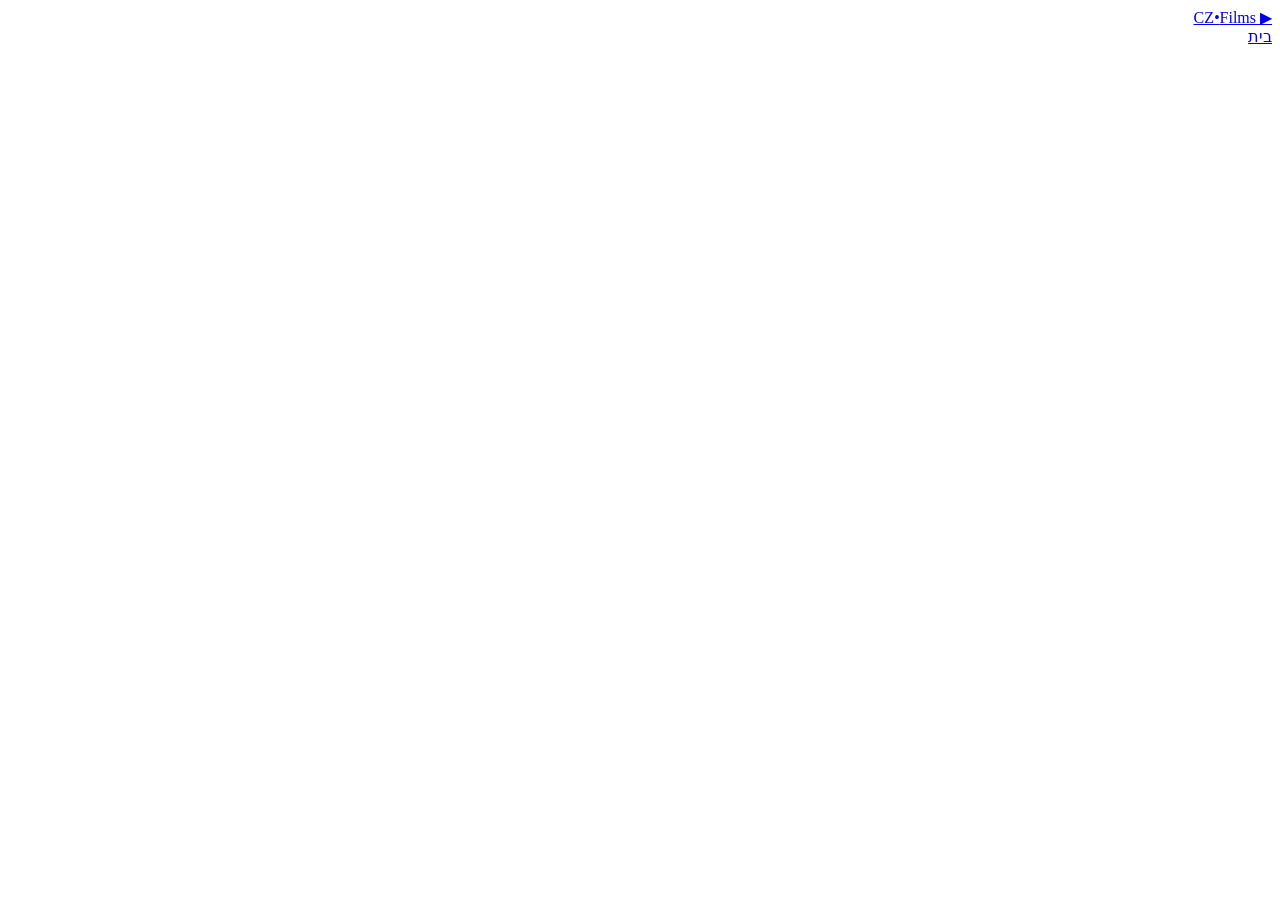
==== provider.html @ e23cde50 "Add files via upload" ====
<!DOCTYPE html>
<html lang="he" dir="rtl">
<head>
<meta charset="utf-8">
<meta name="viewport" content="width=device-width, initial-scale=1">
<title>ספק · CZ Films</title>
<link rel="stylesheet" href="css/style.css">
</head>
<body>
<!-- אפקט כוכבים ברקע -->
<div class="stars-container">
    <div class="stars"></div>
    <div class="stars2"></div>
    <div class="stars3"></div>
</div>

<header class="nav">
  <a class="logo" href="index.html"><span class="logo-play">▶</span> CZ<i>•</i>Films</a>
  <nav class="nav-links"><a href="index.html">בית</a></nav>
</header>
<main id="rows"></main>

<!-- חלון "ראו הכל" -->
<div id="seeAllModal" class="modal" hidden>
    <div class="modal-content">
        <button class="close-modal" onclick="document.getElementById('seeAllModal').hidden = true">✕</button>
        <h2 id="seeAllTitle" style="margin-bottom: 20px;">כל התוצאות</h2>
        <div id="seeAllGrid" class="grid"></div>
        <div id="pagination" class="pagination"></div>
    </div>
</div>

<script src="js/data.js"></script>
<script src="js/provider.js"></script>
</body>
</html>
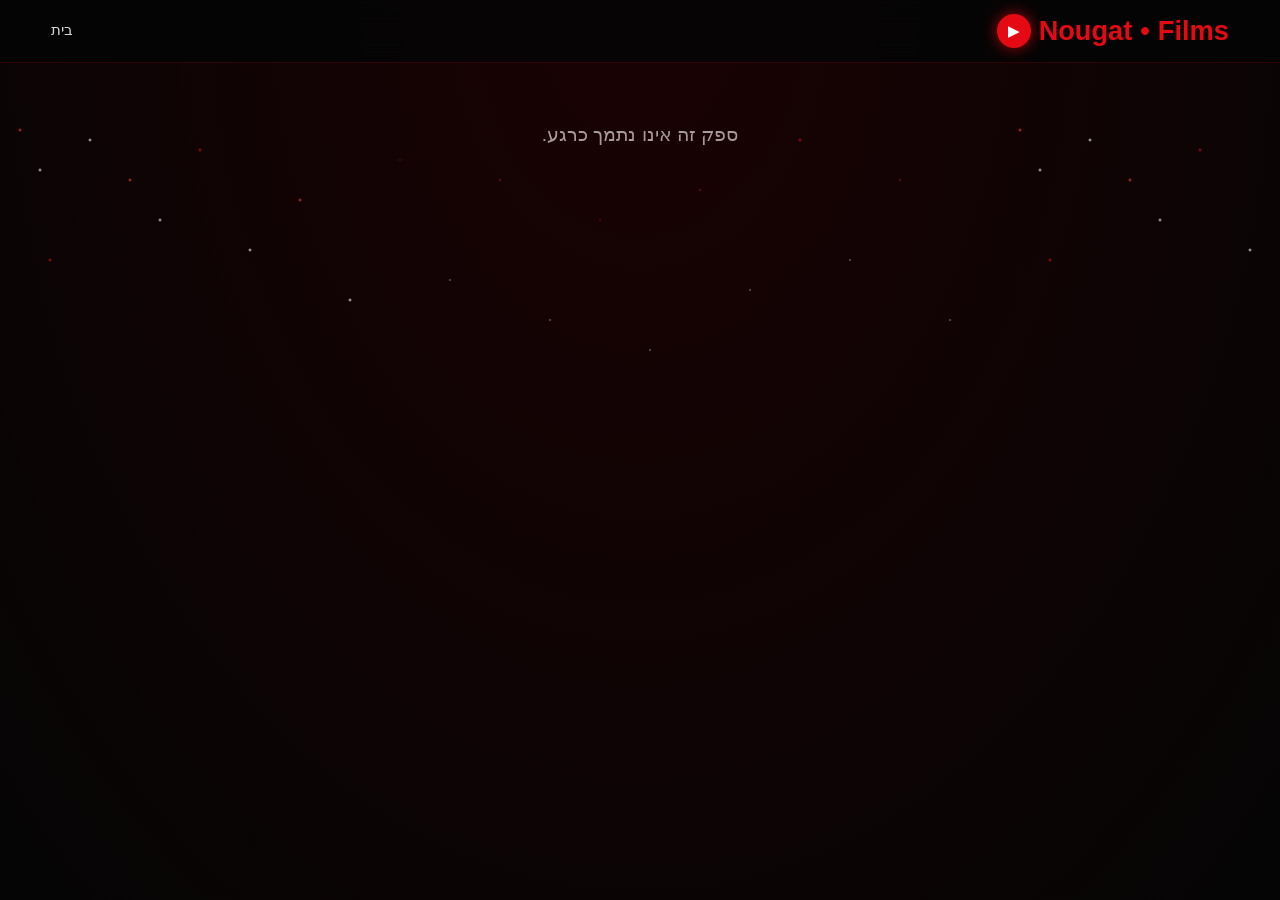
==== commit f4939fa5: "Update provider.html" ====
--- a/provider.html
+++ b/provider.html
@@ -3,11 +3,10 @@
 <head>
 <meta charset="utf-8">
 <meta name="viewport" content="width=device-width, initial-scale=1">
-<title>ספק · CZ Films</title>
-<link rel="stylesheet" href="css/style.css">
+<title>ספק · Nougat Films</title>
+<link rel="stylesheet" href="style.css">
 </head>
 <body>
-<!-- אפקט כוכבים ברקע -->
 <div class="stars-container">
     <div class="stars"></div>
     <div class="stars2"></div>
@@ -15,12 +14,11 @@
 </div>
 
 <header class="nav">
-  <a class="logo" href="index.html"><span class="logo-play">▶</span> CZ<i>•</i>Films</a>
+  <a class="logo" href="index.html"><span class="logo-play">▶</span> Nougat<i>•</i>Films</a>
   <nav class="nav-links"><a href="index.html">בית</a></nav>
 </header>
 <main id="rows"></main>
 
-<!-- חלון "ראו הכל" -->
 <div id="seeAllModal" class="modal" hidden>
     <div class="modal-content">
         <button class="close-modal" onclick="document.getElementById('seeAllModal').hidden = true">✕</button>
@@ -30,7 +28,7 @@
     </div>
 </div>
 
-<script src="js/data.js"></script>
-<script src="js/provider.js"></script>
+<script src="data.js"></script>
+<script src="provider.js"></script>
 </body>
-</html>+</html>
--- a/style.css
+++ b/style.css
@@ -0,0 +1,850 @@
+/* ===== משתנים גלובליים ===== */
+:root {
+  --bg: #050505; /* שחור עמוק */
+  --line: #1a1a1a; 
+  --red: #e50914; /* אדום נטפליקס */
+  --red-soft: #ff3b3b;
+  --text: #f5f2f2;
+  --muted: #a79a9c;
+  --star: #ffc928;
+  --r: 14px;
+  --pad: clamp(16px, 4vw, 60px);
+}
+
+/* ===== בסיס ===== */
+* {
+  box-sizing: border-box;
+  margin: 0;
+  padding: 0;
+}
+
+html {
+  scroll-behavior: smooth;
+}
+
+body {
+  font-family: "Heebo", "Assistant", "Segoe UI", Arial, sans-serif;
+  background-color: var(--bg);
+  color: var(--text);
+  min-height: 100vh;
+  overflow-x: hidden;
+  position: relative;
+}
+
+/* ===== אפקט כוכבים נופלים לאט ברקע ===== */
+body::before {
+  content: "";
+  position: fixed;
+  top: 0;
+  left: 0;
+  width: 100%;
+  height: 100%;
+  z-index: -2;
+  background: radial-gradient(ellipse at top, #1a0203 0%, #050505 100%);
+}
+
+body::after {
+  content: "";
+  position: fixed;
+  top: -100%;
+  left: 0;
+  width: 100%;
+  height: 200%;
+  z-index: -1;
+  background-image: 
+    radial-gradient(2px 2px at 20px 30px, #ff3b3b, rgba(0,0,0,0)),
+    radial-gradient(2px 2px at 40px 70px, #ffffff, rgba(0,0,0,0)),
+    radial-gradient(2px 2px at 50px 160px, #e50914, rgba(0,0,0,0)),
+    radial-gradient(2px 2px at 90px 40px, #ffffff, rgba(0,0,0,0)),
+    radial-gradient(2px 2px at 130px 80px, #ff3b3b, rgba(0,0,0,0)),
+    radial-gradient(2px 2px at 160px 120px, #ffffff, rgba(0,0,0,0)),
+    radial-gradient(2px 2px at 200px 50px, #e50914, rgba(0,0,0,0)),
+    radial-gradient(2px 2px at 250px 150px, #ffffff, rgba(0,0,0,0)),
+    radial-gradient(2px 2px at 300px 100px, #ff3b3b, rgba(0,0,0,0)),
+    radial-gradient(2px 2px at 350px 200px, #ffffff, rgba(0,0,0,0)),
+    radial-gradient(1px 1px at 400px 60px, #e50914, rgba(0,0,0,0)),
+    radial-gradient(1px 1px at 450px 180px, #ffffff, rgba(0,0,0,0)),
+    radial-gradient(1px 1px at 500px 80px, #ff3b3b, rgba(0,0,0,0)),
+    radial-gradient(1px 1px at 550px 220px, #ffffff, rgba(0,0,0,0)),
+    radial-gradient(1px 1px at 600px 120px, #e50914, rgba(0,0,0,0)),
+    radial-gradient(1px 1px at 650px 250px, #ffffff, rgba(0,0,0,0)),
+    radial-gradient(1px 1px at 700px 90px, #ff3b3b, rgba(0,0,0,0)),
+    radial-gradient(1px 1px at 750px 190px, #ffffff, rgba(0,0,0,0)),
+    radial-gradient(2px 2px at 800px 40px, #e50914, rgba(0,0,0,0)),
+    radial-gradient(1px 1px at 850px 160px, #ffffff, rgba(0,0,0,0)),
+    radial-gradient(1px 1px at 900px 80px, #ff3b3b, rgba(0,0,0,0)),
+    radial-gradient(1px 1px at 950px 220px, #ffffff, rgba(0,0,0,0));
+  background-repeat: repeat;
+  background-size: 1000px 1000px;
+  animation: starsFall 40s linear infinite;
+  opacity: 0.85;
+}
+
+@keyframes starsFall {
+  from { transform: translateY(0); }
+  to { transform: translateY(50%); }
+}
+
+/* ===== קישורים וכפתורים ===== */
+a {
+  color: inherit;
+  text-decoration: none;
+}
+
+button, select, input {
+  font: inherit;
+  color: inherit;
+}
+
+:focus-visible {
+  outline: 2px solid var(--red-soft);
+  outline-offset: 3px;
+}
+
+/* ===== תפריט עליון (Header) ===== */
+.nav {
+  position: sticky;
+  top: 0;
+  z-index: 20;
+  display: flex;
+  align-items: center;
+  justify-content: space-between;
+  gap: 16px;
+  padding: 14px var(--pad);
+  background: rgba(5, 5, 5, 0.9);
+  backdrop-filter: blur(12px);
+  border-bottom: 1px solid rgba(225, 9, 20, 0.2);
+}
+
+.logo {
+  font-size: 1.7rem;
+  font-weight: 800;
+  color: var(--red);
+  display: flex;
+  align-items: center;
+  gap: 8px;
+  direction: ltr;
+}
+
+.logo i {
+  font-style: normal;
+}
+
+.logo-play {
+  display: grid;
+  place-items: center;
+  width: 34px;
+  height: 34px;
+  border-radius: 50%;
+  background: var(--red);
+  color: #fff;
+  font-size: 0.9rem;
+  box-shadow: 0 0 15px rgba(229, 9, 20, 0.7);
+}
+
+.nav-links {
+  display: flex;
+  gap: 26px;
+}
+
+.nav-links a {
+  color: #d9d4d5;
+  font-size: 0.95rem;
+  padding: 6px 0;
+  border-bottom: 2px solid transparent;
+  cursor: pointer;
+  transition: 0.3s;
+}
+
+.nav-links a.active, .nav-links a:hover {
+  color: #fff;
+  border-color: var(--red);
+  text-shadow: 0 0 10px rgba(229, 9, 20, 0.8);
+}
+
+.nav-start {
+  display: flex;
+  align-items: center;
+  gap: 12px;
+}
+
+/* שורת חיפוש */
+.searchbar {
+    padding: 12px var(--pad);
+    background: rgba(5, 5, 5, 0.9);
+}
+.searchbar input {
+    width: 100%;
+    padding: 12px 18px;
+    border-radius: 30px;
+    border: 1px solid rgba(229, 9, 20, 0.3);
+    background: #100505;
+    color: #fff;
+    outline: none;
+    transition: border-color 0.3s, box-shadow 0.3s;
+}
+.searchbar input:focus {
+    border-color: var(--red);
+    box-shadow: 0 0 10px rgba(229, 9, 20, 0.5);
+}
+
+.icon-btn {
+  width: 38px;
+  height: 38px;
+  border-radius: 50%;
+  border: 1px solid rgba(229, 9, 20, 0.3);
+  background: rgba(20, 5, 5, 0.8);
+  cursor: pointer;
+  display: grid;
+  place-items: center;
+  transition: 0.3s;
+}
+.icon-btn:hover {
+  border-color: var(--red);
+  color: var(--red);
+  box-shadow: 0 0 10px rgba(229, 9, 20, 0.5);
+}
+
+/* ===== שורות תוכן (Rows) ===== */
+#rows {
+  padding-top: 20px;
+}
+
+.row {
+  padding: 12px var(--pad) 26px;
+  animation: fadeIn 0.8s ease-in-out;
+}
+
+@keyframes fadeIn {
+  from { opacity: 0; transform: translateY(20px); }
+  to { opacity: 1; transform: translateY(0); }
+}
+
+.row-head {
+  display: flex;
+  justify-content: space-between;
+  align-items: baseline;
+  margin-bottom: 16px;
+}
+
+.row-head h2 {
+  font-size: 1.5rem;
+  color: #fff;
+  text-shadow: 0 0 8px rgba(229, 9, 20, 0.4);
+}
+
+.row-head a {
+  color: var(--red);
+  font-size: 0.9rem;
+  cursor: pointer;
+  transition: 0.2s;
+}
+.row-head a:hover {
+  color: #fff;
+  text-shadow: 0 0 5px var(--red);
+}
+
+.track {
+  display: flex;
+  gap: 20px;
+  overflow-x: auto;
+  padding-bottom: 10px;
+  scroll-snap-type: x proximity;
+  scrollbar-width: thin;
+  scrollbar-color: var(--red) transparent;
+}
+.track::-webkit-scrollbar {
+  height: 8px;
+}
+.track::-webkit-scrollbar-thumb {
+  background: var(--red);
+  border-radius: 10px;
+}
+
+/* ===== כרטיסי סרטים (Cards) ===== */
+.card {
+  flex: none;
+  width: 200px;
+  aspect-ratio: 2/3;
+  border-radius: var(--r);
+  position: relative;
+  overflow: hidden;
+  scroll-snap-align: start;
+  background: #111;
+  border: 1px solid rgba(229, 9, 20, 0.2);
+  transition: transform 0.3s ease, box-shadow 0.3s ease, border-color 0.3s ease;
+}
+
+.card:hover {
+  transform: translateY(-8px) scale(1.05);
+  box-shadow: 0 10px 25px rgba(229, 9, 20, 0.6);
+  border-color: var(--red);
+  z-index: 10;
+}
+
+.card img {
+  position: absolute;
+  inset: 0;
+  width: 100%;
+  height: 100%;
+  object-fit: cover;
+}
+
+.card .t {
+  position: absolute;
+  inset: auto 0 0 0;
+  padding: 40px 14px 14px;
+  background: linear-gradient(transparent, rgba(15, 0, 0, 0.95));
+  font-weight: 800;
+  font-size: 1.1rem;
+  text-align: center;
+  color: #fff;
+}
+
+.rate {
+  position: absolute;
+  top: 12px;
+  left: 12px;
+  z-index: 2;
+  background: rgba(10, 0, 0, 0.85);
+  padding: 5px 10px;
+  border-radius: 20px;
+  font-size: 0.8rem;
+  font-weight: 700;
+  border: 1px solid rgba(229, 9, 20, 0.4);
+}
+
+.rate::after {
+  content: " ★";
+  color: var(--star);
+}
+
+.empty {
+  padding: 40px var(--pad);
+  color: var(--muted);
+  text-align: center;
+  font-size: 1.2rem;
+}
+
+/* ===== דף צפייה (Watch Page) ===== */
+.watch {
+  display: flex;
+  flex-direction: column;
+  width: 100%;
+  max-width: 1200px;
+  margin: 0 auto;
+  padding: 20px var(--pad);
+}
+
+.player-wrap {
+  position: relative;
+  width: 100%;
+  padding-top: 56.25%;
+  background: #000;
+  border-radius: 12px;
+  overflow: hidden;
+  box-shadow: 0 0 30px rgba(229, 9, 20, 0.3);
+  border: 1px solid rgba(229, 9, 20, 0.3);
+}
+
+.player-wrap iframe {
+  position: absolute;
+  top: 0;
+  left: 0;
+  width: 100%;
+  height: 100%;
+  border: none;
+}
+
+/* ===== תפריט בקרה (שרתים) ===== */
+.controls-bar {
+  display: flex;
+  justify-content: space-between;
+  align-items: center;
+  margin-top: 15px;
+  flex-wrap: wrap;
+  gap: 15px;
+  background: rgba(15, 5, 5, 0.85);
+  padding: 15px;
+  border-radius: 12px;
+  border: 1px solid rgba(229, 9, 20, 0.3);
+  backdrop-filter: blur(10px);
+  
+  opacity: 0;
+  transform: translateY(-10px);
+  pointer-events: none; 
+  transition: opacity 0.4s ease, transform 0.4s ease;
+}
+
+.watch:hover .controls-bar,
+.controls-bar:hover {
+  opacity: 1;
+  transform: translateY(0);
+  pointer-events: auto;
+}
+
+.server-buttons {
+  display: flex;
+  gap: 10px;
+  flex-wrap: wrap;
+  align-items: center;
+}
+
+.server-buttons button {
+  background: rgba(229, 9, 20, 0.1);
+  border: 1px solid rgba(229, 9, 20, 0.3);
+  backdrop-filter: blur(5px);
+  color: #fff;
+  padding: 10px 20px;
+  border-radius: 8px;
+  cursor: pointer;
+  font-weight: 600;
+  transition: all 0.3s ease;
+}
+
+.server-buttons button:hover, .server-buttons button.active {
+  background: var(--red);
+  border-color: var(--red);
+  box-shadow: 0 0 20px rgba(229, 9, 20, 0.7);
+}
+
+/* ===== עונות ופרקים (סדרות) ===== */
+#seasonEpisodeSelectors {
+    margin-top: 20px;
+    background: rgba(15, 5, 5, 0.85);
+    padding: 20px;
+    border-radius: 12px;
+    border: 1px solid rgba(229, 9, 20, 0.2);
+    backdrop-filter: blur(10px);
+}
+
+.season-buttons {
+    display: flex;
+    gap: 10px;
+    overflow-x: auto;
+    padding-bottom: 10px;
+    margin-bottom: 20px;
+    scrollbar-width: none;
+}
+.season-buttons::-webkit-scrollbar { display: none; }
+
+.season-btn {
+    background: rgba(20, 5, 5, 0.8);
+    border: 1px solid rgba(229, 9, 20, 0.3);
+    color: #fff;
+    padding: 10px 25px;
+    border-radius: 8px;
+    cursor: pointer;
+    font-weight: 600;
+    white-space: nowrap;
+    transition: 0.3s;
+    font-size: 1rem;
+}
+
+.season-btn:hover, .season-btn.active {
+    background: var(--red);
+    border-color: var(--red);
+    box-shadow: 0 0 15px rgba(229, 9, 20, 0.6);
+}
+
+.episode-grid {
+    display: grid;
+    grid-template-columns: repeat(auto-fill, minmax(300px, 1fr));
+    gap: 15px;
+}
+
+.episode-card {
+    background: rgba(15, 5, 5, 0.6);
+    border: 1px solid rgba(229, 9, 20, 0.2);
+    border-radius: 10px;
+    padding: 15px;
+    cursor: pointer;
+    transition: 0.3s;
+    display: flex;
+    gap: 15px;
+    align-items: center;
+}
+
+.episode-card:hover, .episode-card.active {
+    background: rgba(30, 5, 5, 0.9);
+    border-color: var(--red);
+    transform: translateY(-3px);
+    box-shadow: 0 5px 15px rgba(229, 9, 20, 0.4);
+}
+
+.ep-number {
+    font-size: 1.8rem;
+    font-weight: 900;
+    color: var(--red);
+    min-width: 50px;
+    text-align: center;
+    background: rgba(229, 9, 20, 0.15);
+    border-radius: 8px;
+    padding: 5px;
+}
+
+.ep-info h4 {
+    font-size: 1rem;
+    margin-bottom: 5px;
+    color: #fff;
+}
+
+.ep-info p {
+    font-size: 0.8rem;
+    color: #aaa;
+    display: -webkit-box;
+    -webkit-line-clamp: 2;
+    -webkit-box-orient: vertical;
+    overflow: hidden;
+}
+
+/* ===== מידע על הסרט ===== */
+.info {
+  margin-top: 30px;
+}
+
+.info h1 {
+  font-size: 2.2rem;
+  margin-bottom: 10px;
+  color: #fff;
+  text-shadow: 0 0 10px rgba(229, 9, 20, 0.5);
+}
+
+.info p {
+  line-height: 1.7;
+  color: #d6cfd0;
+  margin-bottom: 14px;
+  max-width: 800px;
+}
+
+.tags {
+  display: flex;
+  gap: 8px;
+  flex-wrap: wrap;
+  margin-bottom: 15px;
+}
+
+.tags span {
+  border: 1px solid var(--red);
+  border-radius: 20px;
+  padding: 4px 12px;
+  font-size: 0.85rem;
+  background: rgba(229, 9, 20, 0.15);
+  color: #fff;
+}
+
+/* ===== פוטר ===== */
+.foot {
+  padding: 40px var(--pad);
+  color: var(--muted);
+  font-size: 0.8rem;
+  text-align: center;
+  border-top: 1px solid rgba(229, 9, 20, 0.2);
+  margin-top: 40px;
+}
+
+/* ===== חלון "ראו הכל" (Modal) ===== */
+.modal {
+  position: fixed;
+  inset: 0;
+  background: rgba(5, 0, 0, 0.95);
+  z-index: 1000;
+  display: flex;
+  justify-content: center;
+  align-items: center;
+  padding: 20px;
+  backdrop-filter: blur(8px);
+}
+.modal[hidden] { display: none; }
+
+.modal-content {
+  background: #0a0202;
+  width: 100%;
+  max-width: 1400px;
+  height: 90vh;
+  border-radius: 20px;
+  padding: 40px;
+  overflow-y: auto;
+  position: relative;
+  border: 1px solid rgba(229, 9, 20, 0.3);
+  box-shadow: 0 0 50px rgba(229, 9, 20, 0.2);
+}
+
+.modal-content::-webkit-scrollbar {
+  width: 8px;
+}
+.modal-content::-webkit-scrollbar-thumb {
+  background: var(--red);
+  border-radius: 10px;
+}
+
+.close-modal {
+  position: absolute;
+  top: 20px;
+  left: 20px;
+  background: var(--red);
+  color: #fff;
+  border: none;
+  width: 45px;
+  height: 45px;
+  border-radius: 50%;
+  font-size: 1.3rem;
+  cursor: pointer;
+  z-index: 10;
+  transition: transform 0.3s;
+  box-shadow: 0 0 15px rgba(229, 9, 20, 0.5);
+}
+.close-modal:hover {
+  transform: rotate(90deg);
+}
+
+.grid {
+  display: grid;
+  grid-template-columns: repeat(auto-fill, minmax(180px, 1fr));
+  gap: 25px;
+}
+
+/* ===== דפדוף (Pagination) ===== */
+.pagination {
+  display: flex;
+  justify-content: center;
+  gap: 10px;
+  margin-top: 40px;
+  padding: 20px;
+}
+
+.pagination button {
+  background: #150505;
+  border: 1px solid rgba(229, 9, 20, 0.3);
+  color: #fff;
+  padding: 10px 20px;
+  border-radius: 8px;
+  cursor: pointer;
+  font-weight: 600;
+  transition: all 0.3s;
+  min-width: 45px;
+}
+
+.pagination button:hover {
+  background: rgba(229, 9, 20, 0.3);
+  border-color: var(--red);
+}
+
+.pagination button.active {
+  background: var(--red);
+  border-color: var(--red);
+  box-shadow: 0 0 15px rgba(229, 9, 20, 0.6);
+}
+
+/* ===== עיצוב שורת ספקים (Providers) עם גלילה ===== */
+.provider-track {
+    display: flex;
+    gap: 20px;
+    overflow-x: auto;
+    padding-bottom: 12px;
+    scroll-snap-type: x proximity;
+    scrollbar-width: thin;
+    scrollbar-color: var(--red) transparent;
+}
+
+.provider-track::-webkit-scrollbar {
+    height: 8px;
+}
+
+.provider-track::-webkit-scrollbar-thumb {
+    background: var(--red);
+    border-radius: 10px;
+    box-shadow: 0 0 10px rgba(229, 9, 20, 0.5);
+}
+
+.provider-track::-webkit-scrollbar-track {
+    background: rgba(15, 5, 5, 0.5);
+    border-radius: 10px;
+}
+
+.provider-card {
+    flex: none;
+    display: flex;
+    flex-direction: column;
+    align-items: center;
+    gap: 10px;
+    text-decoration: none;
+    color: #fff;
+    transition: transform 0.3s ease;
+    width: 120px;
+    position: relative;
+}
+
+.provider-card:hover {
+    transform: translateY(-8px);
+}
+
+.provider-card img {
+    width: 100px;
+    height: 100px;
+    object-fit: cover;
+    border-radius: 20px;
+    box-shadow: 0 4px 15px rgba(0,0,0,0.5);
+    border: 2px solid rgba(229, 9, 20, 0.3);
+    transition: border-color 0.3s, box-shadow 0.3s;
+}
+
+.provider-card:hover img {
+    border-color: var(--red);
+    box-shadow: 0 0 20px rgba(229, 9, 20, 0.6);
+}
+
+.provider-card span {
+    font-size: 0.85rem;
+    font-weight: 600;
+    color: #ccc;
+    text-align: center;
+    white-space: nowrap;
+    overflow: hidden;
+    text-overflow: ellipsis;
+    max-width: 100%;
+}
+
+/* פתרון לספקים בלי תמונה */
+.no-logo {
+    display: none;
+    width: 100px;
+    height: 100px;
+    background: #1a0505;
+    border-radius: 20px;
+    border: 2px solid rgba(229, 9, 20, 0.3);
+    align-items: center;
+    justify-content: center;
+    text-align: center;
+    font-weight: 900;
+    color: var(--red);
+    font-size: 0.9rem;
+    padding: 10px;
+    box-shadow: 0 4px 15px rgba(0,0,0,0.5);
+}
+
+/* ===== כפתורי פרק הבא / פרק קודם ===== */
+.episode-nav-buttons {
+    display: flex;
+    gap: 10px;
+    margin-top: 10px;
+}
+
+.episode-nav-buttons button {
+    background: rgba(229, 9, 20, 0.1);
+    border: 1px solid rgba(229, 9, 20, 0.3);
+    backdrop-filter: blur(5px);
+    color: #fff;
+    padding: 10px 20px;
+    border-radius: 8px;
+    cursor: pointer;
+    font-weight: 600;
+    transition: all 0.3s ease;
+}
+
+.episode-nav-buttons button:hover {
+    background: var(--red);
+    border-color: var(--red);
+    box-shadow: 0 0 15px rgba(229, 9, 20, 0.6);
+}
+
+/* ===== עיצוב דף סרט כמו נטפליקס ===== */
+.movie-hero {
+    position: relative;
+    height: 60vh;
+    background-size: cover;
+    background-position: center top;
+    border-radius: 0 0 20px 20px;
+    margin-bottom: 20px;
+}
+
+.hero-overlay {
+    position: absolute;
+    inset: 0;
+    background: linear-gradient(to top, var(--bg) 0%, transparent 100%);
+    display: flex;
+    align-items: flex-end;
+    padding: 40px;
+}
+
+.hero-content {
+    max-width: 600px;
+}
+
+.hero-content h1 {
+    font-size: 3.5rem;
+    font-weight: 900;
+    margin-bottom: 10px;
+    text-shadow: 2px 2px 10px rgba(0,0,0,0.9);
+}
+
+.meta {
+    display: flex;
+    gap: 15px;
+    margin-bottom: 15px;
+    font-weight: 700;
+    color: #ccc;
+}
+
+.match {
+    color: #46d369;
+}
+
+.hero-content p {
+    font-size: 1rem;
+    line-height: 1.5;
+    margin-bottom: 20px;
+    text-shadow: 1px 1px 5px rgba(0,0,0,0.8);
+}
+
+.play-btn {
+    background: var(--red);
+    color: #fff;
+    border: none;
+    padding: 12px 30px;
+    font-size: 1.2rem;
+    font-weight: 900;
+    border-radius: 5px;
+    cursor: pointer;
+    transition: 0.2s;
+    box-shadow: 0 0 15px rgba(229, 9, 20, 0.5);
+}
+
+.play-btn:hover {
+    background: var(--red-soft);
+    box-shadow: 0 0 25px rgba(229, 9, 20, 0.8);
+}
+
+/* ===== התאמה למובייל ===== */
+@media (max-width: 800px) {
+  .nav-links {
+    display: none;
+  }
+  .watch {
+    padding: 10px;
+  }
+  .card {
+    width: 140px;
+  }
+  #searchInput {
+    width: 130px;
+  }
+  .info h1 {
+    font-size: 1.5rem;
+  }
+  .controls-bar {
+    flex-direction: column;
+    align-items: flex-start;
+  }
+  .episode-grid {
+    grid-template-columns: 1fr;
+  }
+}
+
+@media (prefers-reduced-motion: reduce) {
+  * {
+    transition: none !important;
+    scroll-behavior: auto !important;
+    animation: none !important;
+  }
+}
